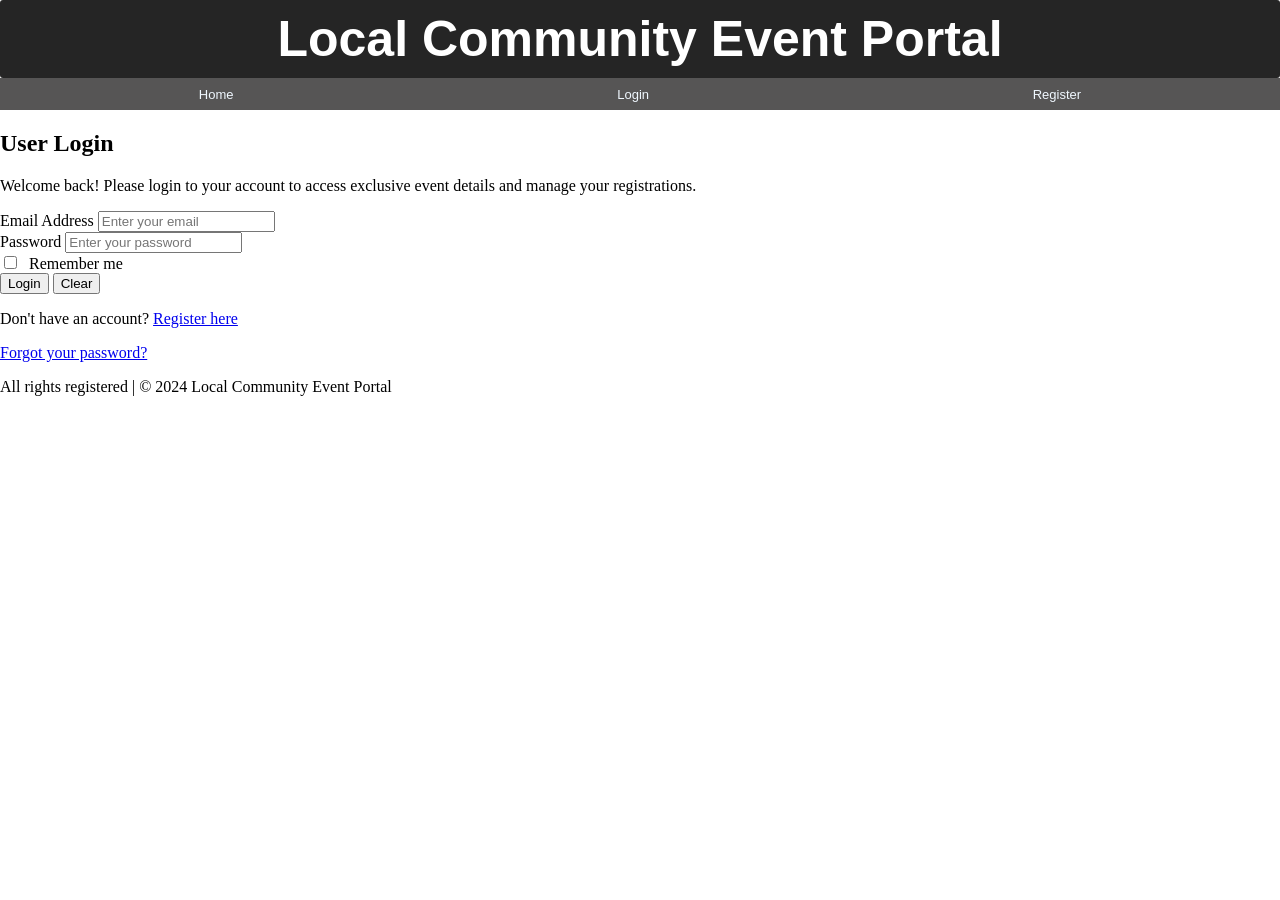
==== login.html @ 28cb5544 "Added Pages" ====
<!DOCTYPE html>
<html lang="en">
<head>
    <meta charset="UTF-8">
    <meta name="viewport" content="width=device-width, initial-scale=1.0">
    <title>Login</title>
    <link rel="stylesheet" href="style.css">
</head>
<body>
        <!-- header section -->
    <header>
        <h1>Local Community Event Portal</h1>
    </header>
    <!-- navigation section -->
    <nav>
        <section id="home">
        <a href="index.html">Home</a>
        </section>
        <section id="login">
            <a href="login.html">Login</a>
        </section>
        <section id="register">
            <a href="register.html">Register</a>
        </section>
    </nav>
    <main>
        <h2>User Login</h2>
        <p>Welcome back! Please login to your account to access exclusive event details and manage your registrations.</p>
        
        <form action="dashboard.html">
            <div class="form-group">
                <label for="email">Email Address</label>
                <input type="email" id="email" name="email" placeholder="Enter your email" required>
            </div>
            
            <div class="form-group">
                <label for="password">Password</label>
                <input type="password" id="password" name="password" placeholder="Enter your password" required>
            </div>
            
            <div class="form-group">
                <input type="checkbox" id="remember" name="remember">
                <label for="remember" style="display: inline; margin-left: 5px;">Remember me</label>
            </div>
            
            <button type="submit">Login</button>
            <button type="reset">Clear</button>
        </form>

        <section id="login-links">
            <p>Don't have an account? <a href="register.html">Register here</a></p>
            <p><a href="#">Forgot your password?</a></p>
        </section>
    </main>
    <footer>
        All rights registered | &copy; 2024 Local Community Event Portal
    </footer>
</body>
</html>
---- style.css ----
body{
    margin: 0;
    padding: 0;
}
header h1{
    background-color: rgb(37, 37, 37);
    color: white;
    text-align: center;
    margin: 0;
    padding: 10px;
    font-family: 'Lucida Sans', 'Lucida Sans Regular', 'Lucida Grande', 'Lucida Sans Unicode', Geneva, Verdana, sans-serif;
    font-weight: bolder;
    font-size: 50px;
}
nav{
    display: flex;
    justify-content: space-around;
    background-color: rgb(86, 85, 85);
    padding: 7px;
}
nav a{
    text-decoration: none;
    color: aliceblue;
    font-family:Arial, Helvetica, sans-serif;
    font-size: 13px;
}
h1{
    background-color: rgb(188, 208, 208);
    border-radius: 3px;
    margin: 2px;
    text-align: center;
    padding: 15px;
    color: rgb(6, 71, 71);
}
#hero{
    text-align: center;
    font-family: Verdana, Geneva, Tahoma, sans-serif;
}
#featured-events{
    border-style: solid;
    border-width: 2px;
    margin: 2px;
    padding: 5px;
    border-radius: 5px;

}
#featured-events h2{
    font-family: 'Trebuchet MS', 'Lucida Sans Unicode', 'Lucida Grande', 'Lucida Sans', Arial, sans-serif;
    font-weight: bolder;
    margin-left: 10px;
}
#featured-events article{
    background-color: rgb(226, 247, 212);
    padding: 15px 5px;
    border-radius: 5px;
    margin: 5px;
}
#featured-events article h3{
    font-family:Verdana, Geneva, Tahoma, sans-serif;
    margin: 0;
}
#featured-events article p{
    font-family: 'Gill Sans', 'Gill Sans MT', Calibri, 'Trebuchet MS', sans-serif;
}
#featured-events article a{
    text-decoration: none;
    color: white;
    background-color: rgb(3, 142, 35);
    padding: 8px;
    border-radius: 5px;
}
#featured-events article a:hover{
    background-color: green;
}
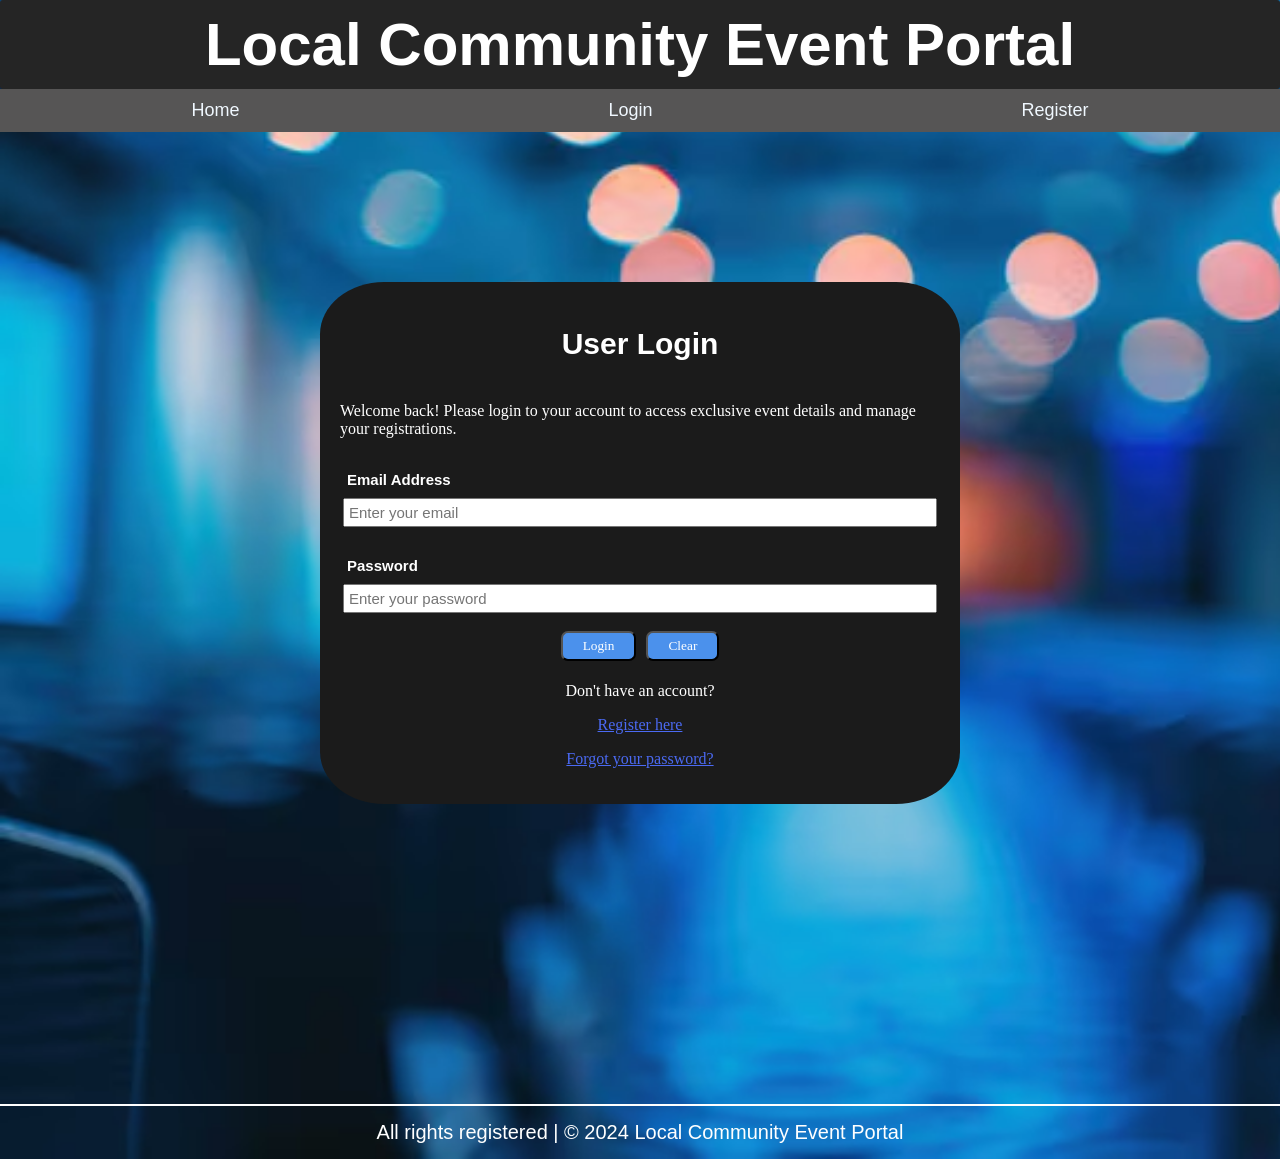
==== commit 2ccd1123: "Updated css styles" ====
--- a/login.html
+++ b/login.html
@@ -23,7 +23,7 @@
             <a href="register.html">Register</a>
         </section>
     </nav>
-    <main>
+    <main class="card">
         <h2>User Login</h2>
         <p>Welcome back! Please login to your account to access exclusive event details and manage your registrations.</p>
         
@@ -36,19 +36,15 @@
             <div class="form-group">
                 <label for="password">Password</label>
                 <input type="password" id="password" name="password" placeholder="Enter your password" required>
+            </div>            
+            <div class="button-group">
+                <button type="submit">Login</button>
+            <button type="reset">Clear</button>
             </div>
-            
-            <div class="form-group">
-                <input type="checkbox" id="remember" name="remember">
-                <label for="remember" style="display: inline; margin-left: 5px;">Remember me</label>
-            </div>
-            
-            <button type="submit">Login</button>
-            <button type="reset">Clear</button>
         </form>
 
         <section id="login-links">
-            <p>Don't have an account? <a href="register.html">Register here</a></p>
+            <p>Don't have an account?</p> <a href="register.html">Register here</a>
             <p><a href="#">Forgot your password?</a></p>
         </section>
     </main>
--- a/style.css
+++ b/style.css
@@ -1,7 +1,12 @@
+/* body styling */
 body{
     margin: 0;
     padding: 0;
-}
+    background-image: url('bg-image.avif');
+    background-repeat: no-repeat;
+    background-size: cover;
+}
+/* main header styling */
 header h1{
     background-color: rgb(37, 37, 37);
     color: white;
@@ -10,58 +15,82 @@
     padding: 10px;
     font-family: 'Lucida Sans', 'Lucida Sans Regular', 'Lucida Grande', 'Lucida Sans Unicode', Geneva, Verdana, sans-serif;
     font-weight: bolder;
-    font-size: 50px;
-}
+    font-size: 60px;
+}
+/* nav bar styling */
 nav{
     display: flex;
     justify-content: space-around;
     background-color: rgb(86, 85, 85);
     padding: 7px;
 }
+/* nav links styling */
 nav a{
     text-decoration: none;
     color: aliceblue;
     font-family:Arial, Helvetica, sans-serif;
     font-size: 13px;
-}
+    padding: 4px;
+    font-size: 18px;
+}
+nav a:hover{
+    background-color: white;
+    color: black;
+    border-radius: 5px;
+    transform: scale(1.05);
+    font-weight: 700;
+}
+/* welcome message styling */
 h1{
-    background-color: rgb(188, 208, 208);
+    background-color: rgb(255, 255, 255);
     border-radius: 3px;
     margin: 2px;
     text-align: center;
     padding: 15px;
     color: rgb(6, 71, 71);
 }
+/* message style */
 #hero{
     text-align: center;
     font-family: Verdana, Geneva, Tahoma, sans-serif;
 }
+/* featured events card styling */
 #featured-events{
+    display: grid;
+    grid-template-rows: auto;
     border-style: solid;
     border-width: 2px;
-    margin: 2px;
+    margin: 14px 4px;
     padding: 5px;
     border-radius: 5px;
-
-}
+    border-color: beige;
+}
+/* featured events heading style */
 #featured-events h2{
     font-family: 'Trebuchet MS', 'Lucida Sans Unicode', 'Lucida Grande', 'Lucida Sans', Arial, sans-serif;
     font-weight: bolder;
     margin-left: 10px;
-}
+    color: rgb(226, 240, 240);
+}
+/* featured events */
 #featured-events article{
     background-color: rgb(226, 247, 212);
     padding: 15px 5px;
     border-radius: 5px;
     margin: 5px;
 }
+/* featured events card heading */
 #featured-events article h3{
     font-family:Verdana, Geneva, Tahoma, sans-serif;
     margin: 0;
-}
+    color: red;
+}
+/* featured events card description */
 #featured-events article p{
     font-family: 'Gill Sans', 'Gill Sans MT', Calibri, 'Trebuchet MS', sans-serif;
-}
+    font-size: 18px;
+}
+/* featured events link */
 #featured-events article a{
     text-decoration: none;
     color: white;
@@ -69,6 +98,118 @@
     padding: 8px;
     border-radius: 5px;
 }
+/* event link styling */
 #featured-events article a:hover{
     background-color: green;
+    transform: translateY(-2px);
+}
+/* about section styling */
+#about,#cta{
+    border-width: 2px;
+    border-style: solid;
+    margin: 13px 4px;
+    border-radius: 5px;
+    text-align: center;
+    border-color: white;
+    padding: 5px;
+    font-size: 20px;
+}
+#about h2{
+    color: rgb(0, 0, 0);
+}
+#about p,#cta p{
+    color: white;
+}
+#cta{
+    padding-bottom: 10px;
+}
+a{
+    display: inline-block;
+}
+#cta a{
+    text-decoration: none;
+    margin-bottom: 5px;
+    padding: 5px;
+    background-color: blue;
+    color: white;
+    border-radius: 5px;
+}
+#cta a:hover{
+    background-color: rgb(41, 41, 255);
+    transform: translateY(-2px);
+}
+footer{
+    margin-top: 10px;
+    font-size: 20px;
+    padding: 15px;
+    border-top: 2px solid white;
+    text-align: center;
+    color: white;
+    font-family: 'Gill Sans', 'Gill Sans MT', Calibri, 'Trebuchet MS', sans-serif;
+}
+.card{
+    display: flex;
+    flex-direction: column;
+    align-items: center;
+    justify-content: center;
+    margin: 150px auto 300px auto;
+    width: 600px;
+    background-color: rgb(27, 27, 27);
+    border-radius: 10%;
+    padding: 20px;
+    color:white;
+}
+.card h2{
+    font-family: 'Franklin Gothic Medium', 'Arial Narrow', Arial, sans-serif;
+    font-weight: bolder;
+    font-size: 30px;
+}
+.card form{
+    display: flex;
+    box-sizing: border-box;
+    flex-direction: column;
+    width: 100%;
+}
+.card label{
+    font-weight: bold;
+}
+.card label,input{
+    margin: 3px;
+    font-size: 15px;
+    font-family: Arial, Helvetica, sans-serif;
+    padding: 4px;
+}
+.card form button{
+    margin: 5px;
+    padding: 5px 20px;
+
+}
+.button-group{
+    display: flex;
+    justify-content: center;
+    width: 100%;
+}
+button{
+    background-color: #4b91ec;
+    border-radius: 7px;
+    font-family: Georgia, 'Times New Roman', Times, serif;
+    color: rgb(253, 255, 255);
+}
+button:hover{
+    transform: translateY(-2px);
+    cursor: pointer;
+}
+.card #login-links a{
+    color: rgb(75, 106, 243);
+}
+main #login-links{
+    display: flex;
+    flex-direction: column;
+    justify-content: center;
+    text-align: center;
+}
+main .form-group{
+    display: flex;
+    flex-direction: column;
+    padding: 10px 0px;
 }
